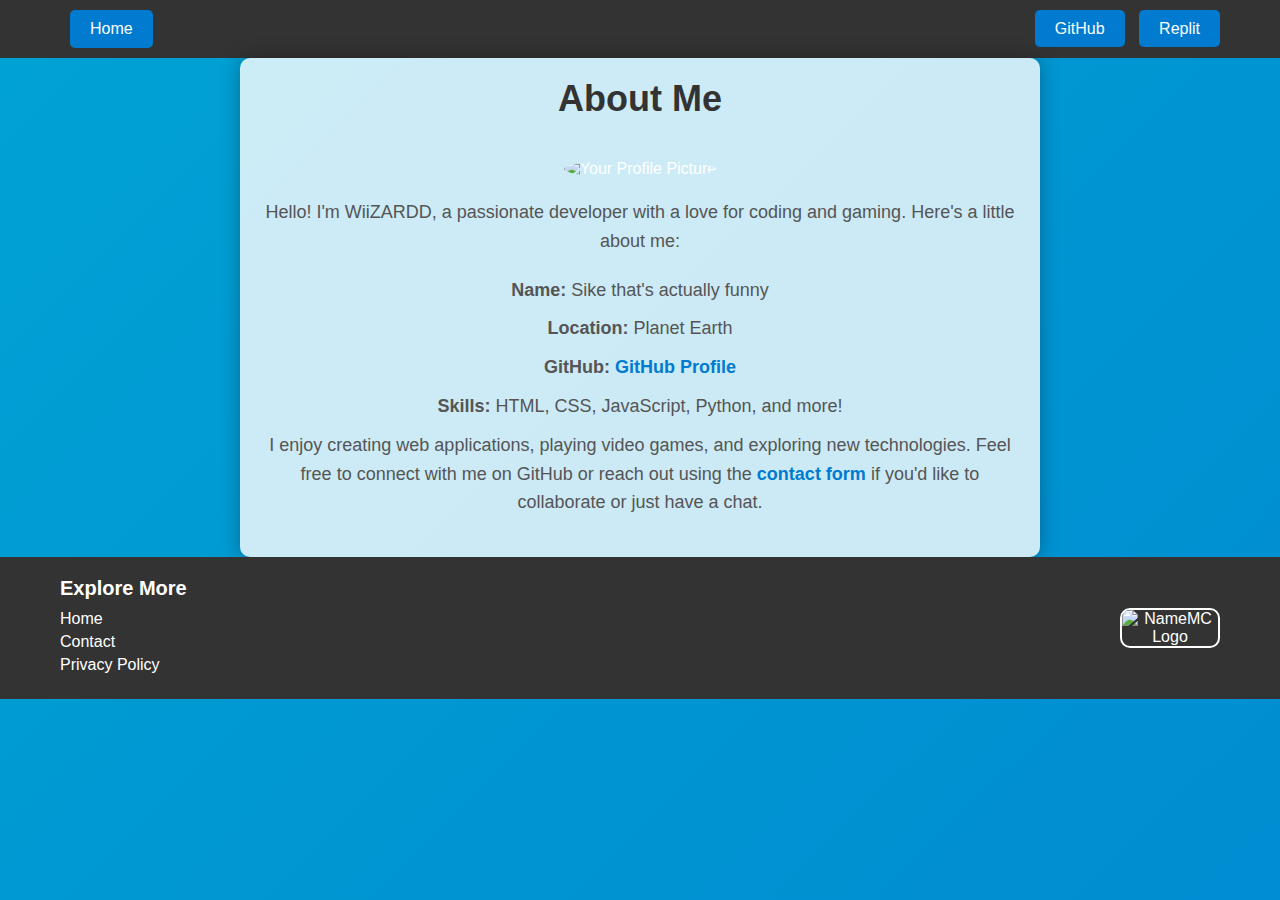
==== aboutme.html @ f42cfb25 "Initial commit" ====
<!DOCTYPE html>
<html lang="en">
<head>
    <meta charset="UTF-8">
    <meta name="viewport" content="width=device-width, initial-scale=1.0">
    <title>About Me - WiiZARDD</title>
    <link rel="stylesheet" href="style.css">
</head>
<body>

    <nav>
        <div class="nav-container">
            <button id="homeButton" onclick="window.location.href = 'index.html'">Home</button>
            <div class="nav-links">
                <a href="https://github.com">GitHub</a>
                <a href="https://replit.com">Replit</a>
            </div>
        </div>
    </nav>

    <div class="container">
        <h1>About Me</h1>
        <img src="https://i.imgur.com/71yu3Jl.png" width="200" alt="Your Profile Picture" class="profile-picture">
        <p>Hello! I'm WiiZARDD, a passionate developer with a love for coding and gaming. Here's a little about me:</p>
        <ul>
            <li><strong>Name:</strong> Sike that's actually funny</li>
            <li><strong>Location:</strong> Planet Earth</li>
            <li><strong>GitHub:</strong> <a href="https://github.com/WiiZARDD">GitHub Profile</a></li>
            <li><strong>Skills:</strong> HTML, CSS, JavaScript, Python, and more!</li>
        </ul>
        <p>I enjoy creating web applications, playing video games, and exploring new technologies. Feel free to connect with me on GitHub or reach out using the <a href="contact.html">contact form</a> if you'd like to collaborate or just have a chat.</p>
    </div>

    <footer>
        <div class="footer-container">
            <div class="footer-info">
                <h3>Explore More</h3>
                <ul>
                    <li><a href="index.html">Home</a></li>
                    <li><a href="contact.html">Contact</a></li>
                    <li><a href="policy.html">Privacy Policy</a></li>

                </ul>
            </div>
            <div class="footer-logo">
                <img src="namemc_logo.png" alt="NameMC Logo">
            </div>
        </div>
    </footer>

    <script src="script.js"></script>
</body>
</html>
---- style.css ----
/* Reset some default styles */
* {
    margin: 0;
    padding: 0;
    box-sizing: border-box;
}

/* Apply a background gradient */
body {
    font-family: 'Minecraft', sans-serif;
    background: linear-gradient(135deg, #00A2D4, #007BCF);
    background-size: 200% 200%;
    animation: gradient 10s infinite;
    color: #FFF;
}

@keyframes gradient {
    0% {
        background-position: 0 0;
    }
    100% {
        background-position: 100% 100%;
    }
}

/* Style the navigation bar */
nav {
    background: #333;
    color: #FFF;
    text-align: center;
    padding: 10px 0;
}

.nav-container {
    max-width: 1200px;
    margin: 0 auto;
    display: flex;
    justify-content: space-between;
    align-items: center;
    padding: 0 20px;
}

.nav-container button, .nav-links a {
    background-color: #007BCF;
    color: #FFF;
    border: none;
    cursor: pointer;
    font-size: 16px;
    padding: 10px 20px;
    border-radius: 5px;
    transition: background-color 0.2s;
    text-decoration: none;
    margin-left: 10px;
}

.nav-container button:hover, .nav-links a:hover {
    background-color: #005daa;
    transition: background-color 0.2s;
}

/* Style the main container */
.container {
    max-width: 800px;
    margin: 0 auto;
    text-align: center;
    padding: 20px;
    background-color: rgba(255, 255, 255, 0.8);
    border-radius: 10px;
    box-shadow: 0 0 20px rgba(0, 0, 0, 0.3);
    transition: transform 0.2s;
}

.container:hover {
    transform: scale(1.02);
}

h1 {
    color: #333;
    font-size: 28px;
    margin-bottom: 20px;
}

/* Style the input and button */
.input-container {
    display: flex;
    justify-content: center;
    align-items: center;
}

input[type="text"] {
    flex: 1;
    padding: 10px;
    margin: 10px 0;
    border: none;
    border-radius: 5px;
    background-color: rgba(255, 255, 255, 0.9);
    color: #333;
    transition: background-color 0.2s;
}

input[type="text"]:hover {
    background-color: rgba(255, 255, 255, 1);
}

#lookupButton {
    background-color: #4CAF50;
    color: white;
    padding: 10px 20px;
    border: none;
    border-radius: 5px;
    cursor: pointer;
    transition: background-color 0.2s;
}

#lookupButton:hover {
    background-color: #45a049;
}

/* Style the result section */
.result {
    margin-top: 20px;
    display: flex;
    justify-content: space-between;
    align-items: flex-start;
    flex-wrap: wrap;
}

.player-info, .player-skin {
    flex-basis: calc(50% - 20px);
    background-color: rgba(255, 255, 255, 0.9);
    padding: 20px;
    border-radius: 10px;
    box-shadow: 0 0 10px rgba(0, 0, 0, 0.3);
    color: #333;
    text-align: left;
    margin: 10px;
}

.player-info h2, .player-skin h2 {
    font-size: 20px;
    margin-bottom: 10px;
}

/* Style the skin image */
#skinImage {
    max-width: 100%;
    border: 2px solid #333;
    border-radius: 10px;
}

/* Style the footer */
footer {
    background: #333;
    color: #FFF;
    padding: 20px 0;
    text-align: center;
}

.footer-container {
    max-width: 1200px;
    margin: 0 auto;
    display: flex;
    justify-content: space-between;
    align-items: center;
    padding: 0 20px;
}

.footer-info {
    text-align: left;
}

.footer-info h3 {
    font-size: 20px;
    margin-bottom: 10px;
    color: #FFF;
}

.footer-info ul {
    list-style: none;
    padding: 0;
}

.footer-info li {
    margin: 5px 0;
}

.footer-info a {
    color: #FFF;
    text-decoration: none;
}

.footer-logo img {
    max-width: 100px;
    height: auto;
    border: 2px solid #FFF;
    border-radius: 10px;
}

/* Add this CSS to your style.css file */

.container {
    max-width: 800px;
    margin: 0 auto;
    text-align: center;
    padding: 20px;
    background-color: rgba(255, 255, 255, 0.8);
    border-radius: 10px;
    box-shadow: 0 0 20px rgba(0, 0, 0, 0.3);
    transition: transform 0.2s;
}

.container h1 {
    color: #333;
    font-size: 36px;
    margin-bottom: 20px;
}

.profile-picture {
    max-width: 200px;
    border-radius: 50%;
    margin: 20px 0;
}

.container p {
    font-size: 18px;
    line-height: 1.6;
    color: #555;
    margin-bottom: 20px;
}

.container ul {
    list-style: none;
    padding: 0;
}

.container ul li {
    font-size: 18px;
    line-height: 1.6;
    color: #555;
    margin-bottom: 10px;
}

.container a {
    color: #007BCF;
    text-decoration: none;
    font-weight: bold;
}

.container a:hover {
    text-decoration: underline;
}

/* Adjustments for smaller screens */
@media (max-width: 600px) {
    .container {
        padding: 10px;
    }

    .container h1 {
        font-size: 28px;
    }

    .profile-picture {
        max-width: 150px;
    }

    .container p, .container ul li {
        font-size: 16px;
    }
}
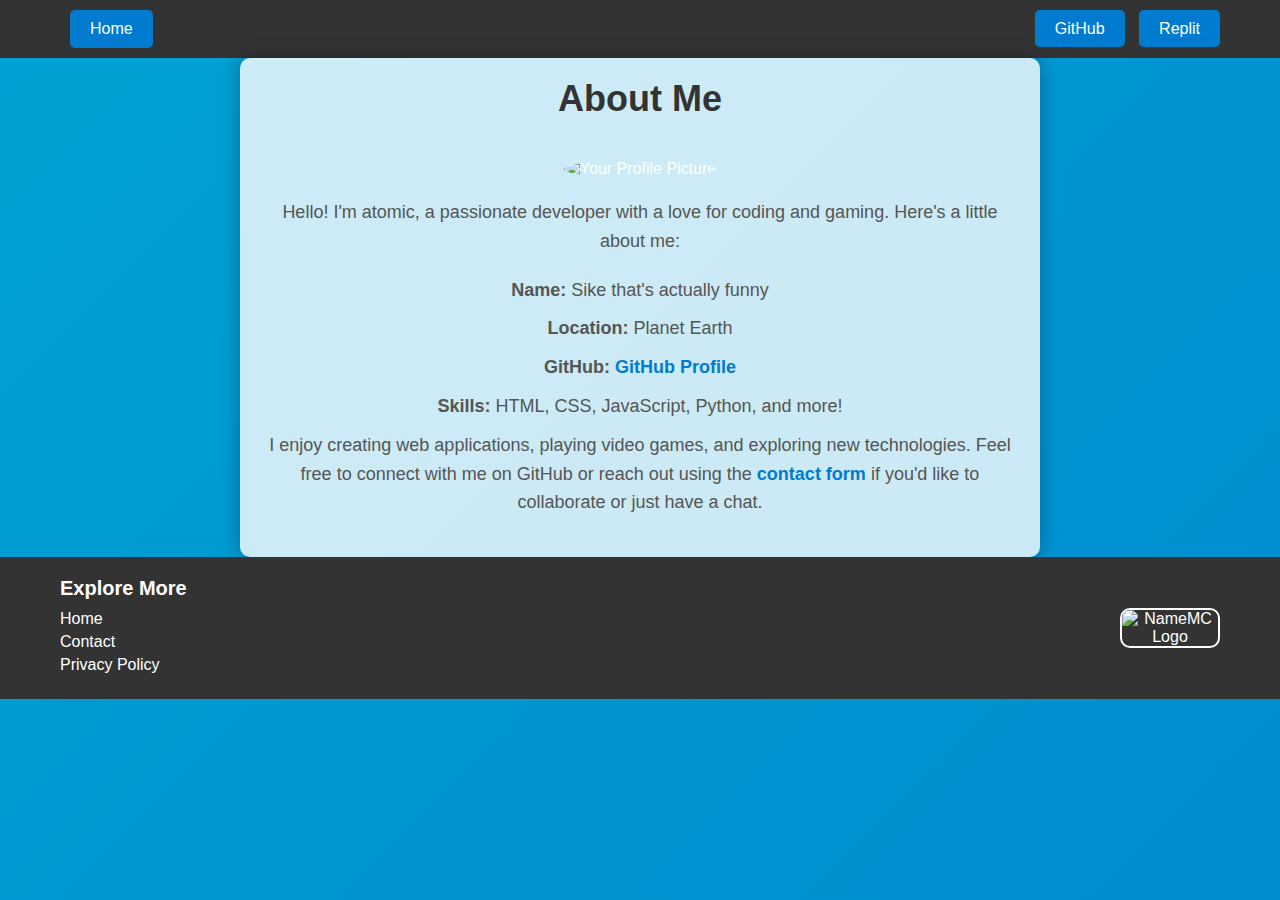
==== commit d343012a: "Update aboutme.html" ====
--- a/aboutme.html
+++ b/aboutme.html
@@ -21,11 +21,11 @@
     <div class="container">
         <h1>About Me</h1>
         <img src="https://i.imgur.com/71yu3Jl.png" width="200" alt="Your Profile Picture" class="profile-picture">
-        <p>Hello! I'm WiiZARDD, a passionate developer with a love for coding and gaming. Here's a little about me:</p>
+        <p>Hello! I'm atomic, a passionate developer with a love for coding and gaming. Here's a little about me:</p>
         <ul>
             <li><strong>Name:</strong> Sike that's actually funny</li>
             <li><strong>Location:</strong> Planet Earth</li>
-            <li><strong>GitHub:</strong> <a href="https://github.com/WiiZARDD">GitHub Profile</a></li>
+            <li><strong>GitHub:</strong> <a href="https://github.com/atomiciscool">GitHub Profile</a></li>
             <li><strong>Skills:</strong> HTML, CSS, JavaScript, Python, and more!</li>
         </ul>
         <p>I enjoy creating web applications, playing video games, and exploring new technologies. Feel free to connect with me on GitHub or reach out using the <a href="contact.html">contact form</a> if you'd like to collaborate or just have a chat.</p>
